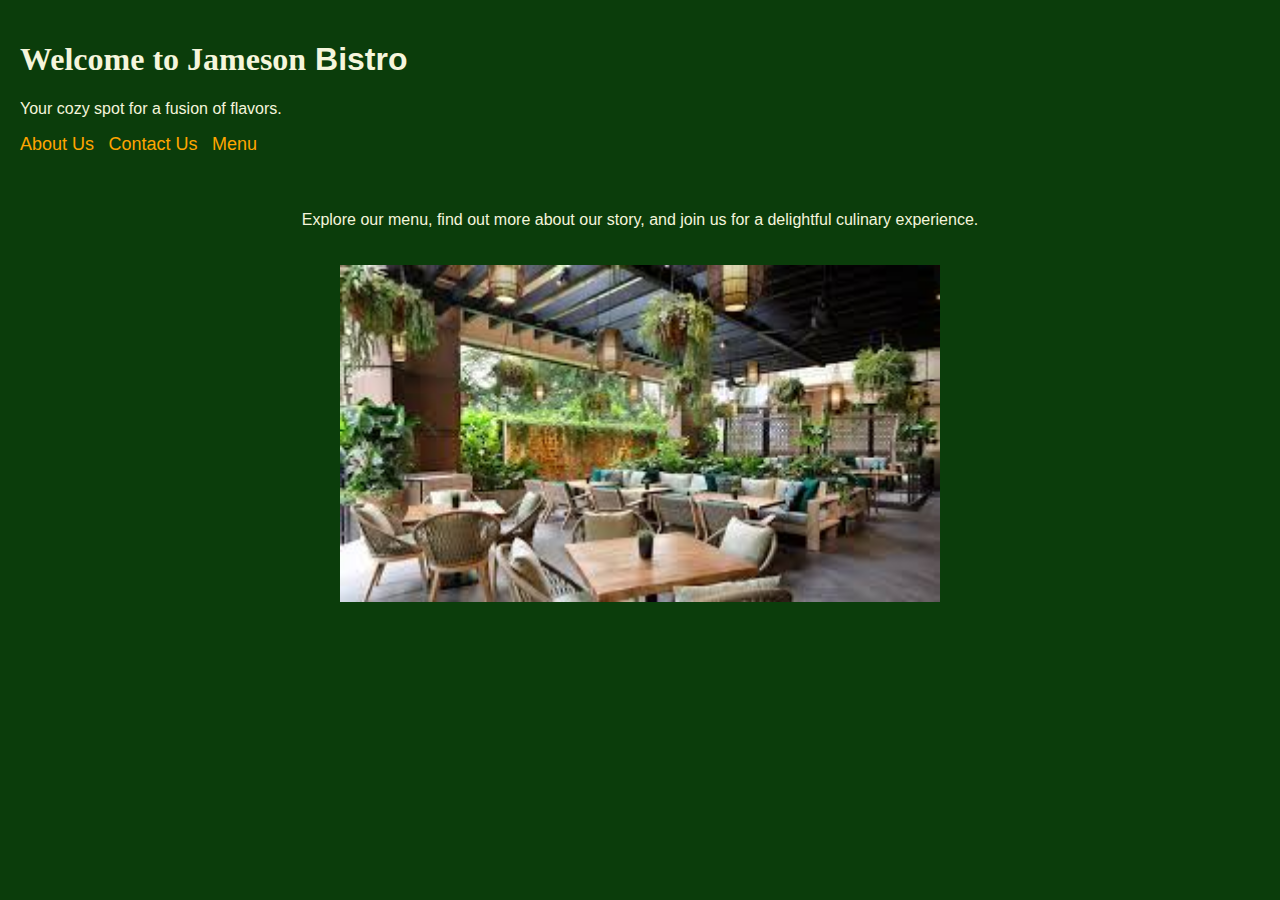
==== index.html @ 762af1d1 "Add files via upload" ====
<!DOCTYPE html>
<html lang="en">
<head>
<meta charset="UTF-8">
<meta name="viewport" content="width=device-width, initial-scale=1.0">
<title>Jameson Bistro</title>
<meta name="description" content="Welcome to Jameson Bistro - A cozy bistro offering a fusion of delicious flavors and a welcoming atmosphere.">
<meta name="keywords" content="Jameson Bistro, food, bistro, dining, cuisine">
<link rel="stylesheet" href="style.css">
</head>
<body>
<header>
<h1> 
<span class="serif-bold">Welcome to Jameson</span> Bistro
</h1>
<p>Your cozy spot for a fusion of flavors.</p>
<nav>
<a href="about.html">About Us</a> 
<a href="contact.html">Contact Us</a>
<a href="menu.html">Menu</a>
</nav>
</header>
<main>
<section>
<p>Explore our menu, find out more about our story, and join us for a delightful culinary experience.</p>
<img src="Greenrestaurant.jpg" alt="A cozy dining scene at Jameson Bistro" width="600" style="margin-top: 20px;">
</section>
</main>
</body>
</html>
---- style.css ----
body {
background-color: #0B3D0B; 
color: #F5F5DC; 
font-family: Arial, sans-serif;
margin: 0;
padding: 0;
}
header {
padding: 20px;
text-align: left; 
}
.serif-bold {
font-family: serif;
font-weight: bold;
}
main {
padding: 20px;
text-align: center;
}
nav a {
color: orange; 
text-decoration: none;
font-size: 18px; 
}

form {
max-width: 600px;
margin: 0 auto;
padding: 20px;
background-color: #333;
color: #fff;
border-radius: 8px;
}
form label {
font-weight: bold;
}
form input, form textarea, form button {
width: 100%;
padding: 10px;
margin-top: 10px;
font-size: 16px;
}
form button {
background-color: orange;
color: #fff;
border: none;
cursor: pointer;
}
form button:hover {
background-color: darkorange;
}



body {
font-family: Arial, sans-serif;
color: #F5F5DC;
background-color: #0B3D0B;
}
header {
padding: 20px;
text-align: left;
}
header nav a {
color: orange;
text-decoration: none;
font-size: 18px;
margin-right: 10px;
}
main {
padding: 20px;
max-width: 800px;
margin: 0 auto;
}
section {
margin-bottom: 30px;
}
section h2 {
color: orange;
border-bottom: 2px solid orange;
padding-bottom: 5px;
}
ul {
list-style: none;
padding: 0;
}
ul li {
margin: 10px 0;
font-size: 18px;
}
ul li strong {
color: #F5F5DC;
}
ul li span {
float: right;
color: #F5F5DC;
font-weight: bold;
}
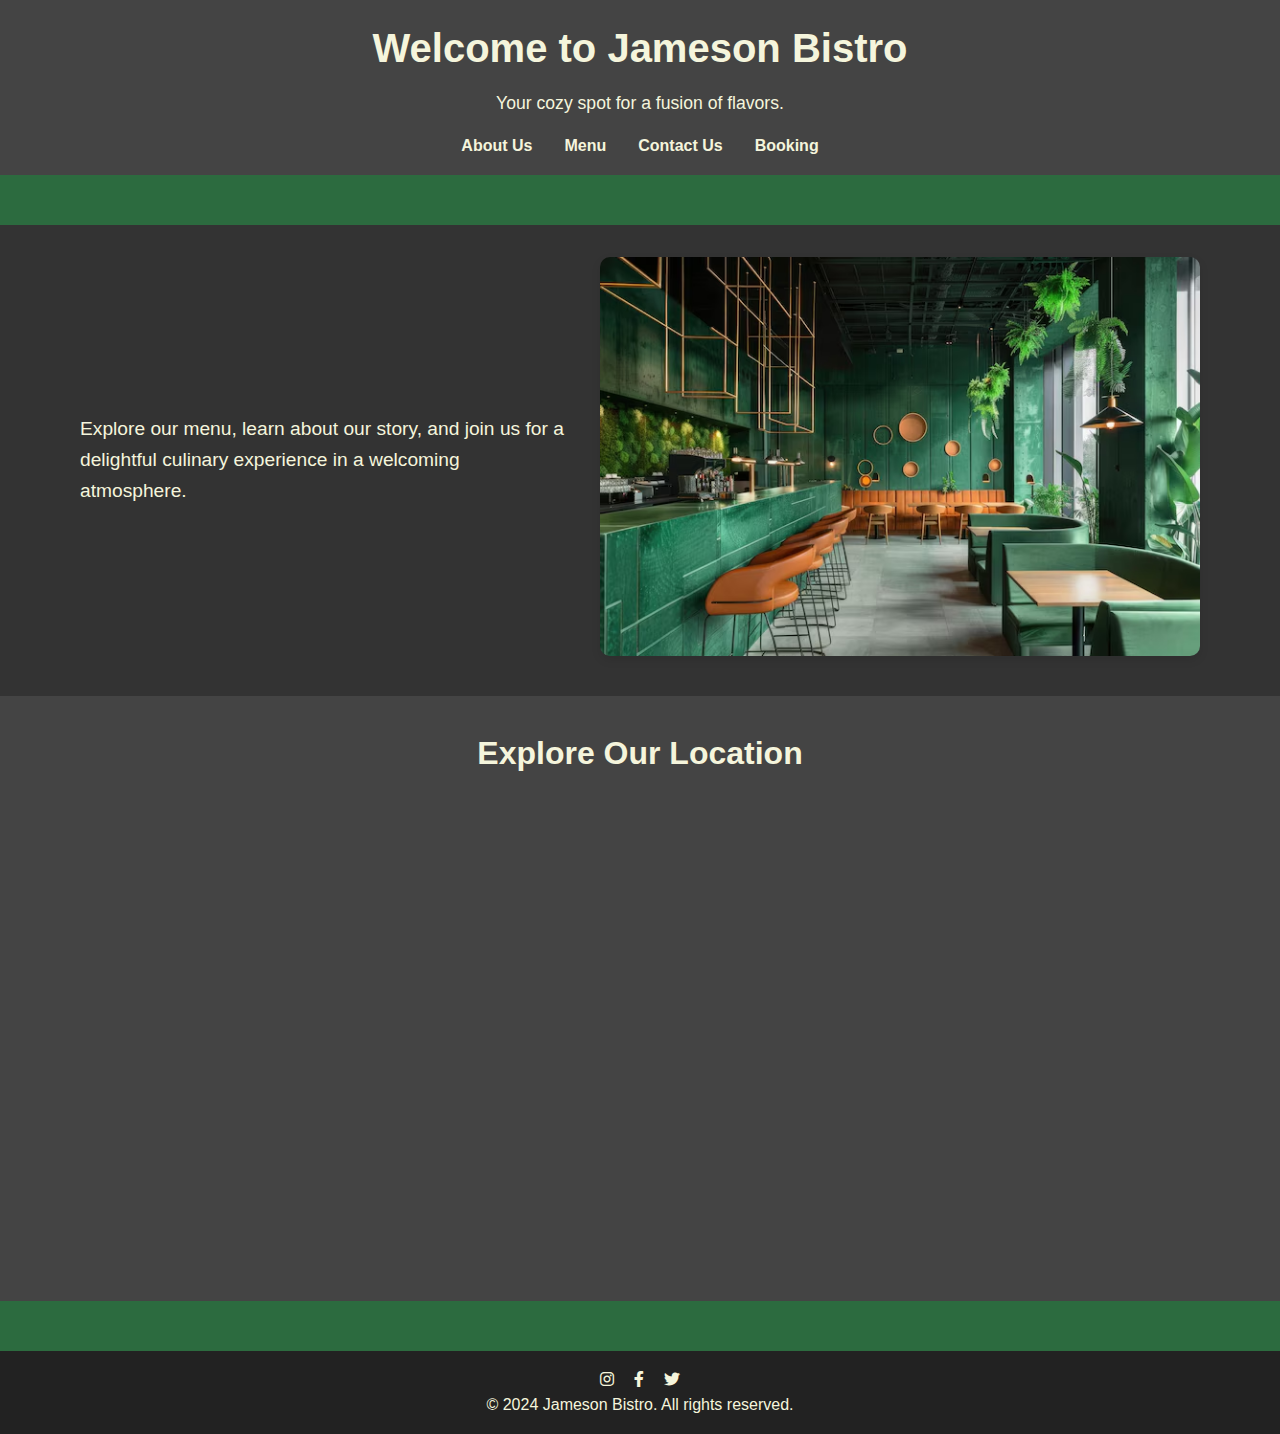
==== commit 1f9ec0d6: "Add files via upload" ====
--- a/index.html
+++ b/index.html
@@ -8,25 +8,150 @@
 <meta name="description" content="Welcome to Jameson Bistro - A cozy bistro offering a fusion of delicious flavors and a welcoming atmosphere.">
 <meta name="keywords" content="Jameson Bistro, food, bistro, dining, cuisine">
 <link rel="stylesheet" href="style.css">
+<link rel="stylesheet" href="https://cdnjs.cloudflare.com/ajax/libs/font-awesome/6.0.0-beta3/css/all.min.css">
+</head>
+<style>
+header {
+background-color: #444;
+color: beige;
+padding: 1em 0;
+text-align: center;
+}
+header h1 {
+margin: 0;
+font-size: 2.5em;
+}
+header p {
+font-size: 1.1em;
+margin: 0.5em 0;
+}
+nav {
+margin-top: 1em;
+}
+nav ul {
+list-style: none;
+padding: 0;
+display: flex;
+justify-content: center;
+}
+nav ul li {
+margin: 0 1em;
+}
+nav ul li a {
+color: beige;
+text-decoration: none;
+font-weight: bold;
+}
+nav ul li a:hover {
+text-decoration: underline;
+}
+.intro {
+background-color: #333;
+color: beige;
+padding: 2em 0;
+}
+.intro .container {
+display: flex;
+align-items: center;
+justify-content: space-between;
+gap: 2em;
+max-width: 1200px;
+margin: 0 auto;
+padding: 0 1em;
+}
+.intro-text {
+max-width: 50%;
+}
+.intro-image img {
+border-radius: 10px;
+width: 100%;
+max-width: 600px;
+}
+#map-section {
+background-color: #444;
+color: beige;
+padding: 2em 0;
+}
+#map-section .container {
+max-width: 1200px;
+margin: 0 auto;
+padding: 0 1em;
+text-align: center;
+}
+#map-section h2 {
+font-size: 2em;
+margin-bottom: 1em;
+color: beige;
+}
+iframe {
+width: 100%;
+max-width: 800px;
+height: 450px;
+border: 0;
+border-radius: 5px;
+}
+footer {
+background-color: #222;
+color: beige;
+padding: 1em 0;
+text-align: center;
+}
+footer .social-media a {
+color: beige;
+margin: 0 0.5em;
+text-decoration: none;
+}
+footer .social-media a:hover {
+text-decoration: underline;
+}
+</style>
 </head>
 <body>
 <header>
-<h1> 
-<span class="serif-bold">Welcome to Jameson</span> Bistro
-</h1>
+<h1>Welcome to Jameson Bistro</h1>
 <p>Your cozy spot for a fusion of flavors.</p>
 <nav>
-<a href="about.html">About Us</a> 
-<a href="contact.html">Contact Us</a>
-<a href="menu.html">Menu</a>
+<ul>
+<li><a href="about.html">About Us</a></li>
+<li><a href="menu.html">Menu</a></li>
+<li><a href="contact.html">Contact Us</a></li>
+<li><a href="booking.html">Booking</a></li>
+</ul>
 </nav>
 </header>
 <main>
-<section>
-<p>Explore our menu, find out more about our story, and join us for a delightful culinary experience.</p>
-<img src="Greenrestaurant.jpg" alt="A cozy dining scene at Jameson Bistro" width="600" style="margin-top: 20px;">
+<section class="intro">
+<div class="container">
+<div class="intro-text">
+<p>Explore our menu, learn about our story, and join us for a delightful culinary experience in a welcoming atmosphere.</p>
+</div>
+<div class="intro-image">
+<img src="green2.jpg" alt="A cozy dining scene at Jameson Bistro">
+</div>
+</div>
+</section>
+<section id="map-section">
+<div class="container">
+<h2>Explore Our Location</h2>
+        
+<iframe src="https://www.google.com/maps/embed?pb=!1m18!1m12!1m3!1d9532.603936536432!2d-6.2520972!3d53.3226499!2m3!1f0!2f0!3f0!3m2!1i1024!2i768!4f13.1!3m3!1m2!1s0x48670ea6802e6a11%3A0x3d836a6eef8dc6bd!2sRanelagh%2C%20Dublin!5e0!3m2!1sen!2sie!4v1733579990510!5m2!1sen!2sie" width="600" height="450" style="border:0;" allowfullscreen="" loading="lazy" referrerpolicy="no-referrer-when-downgrade"></iframe>
+</div>
 </section>
 </main>
+<footer>
+<div class="social-media">
+<a href="https://www.instagram.com/jamesonbistro" target="_blank" aria-label="Instagram">
+<i class="fab fa-instagram"></i>
+</a>
+<a href="https://www.facebook.com/jamesonbistro" target="_blank" aria-label="Facebook">
+<i class="fab fa-facebook-f"></i>
+</a>
+<a href="https://twitter.com/jamesonbistro" target="_blank" aria-label="Twitter">
+<i class="fab fa-twitter"></i>
+</a>
+</div>
+<p>&copy; 2024 Jameson Bistro. All rights reserved.</p>
+</footer>
 </body>
 </html>
 
--- a/style.css
+++ b/style.css
@@ -1,99 +1,202 @@
+
+* {
+    margin: 0;
+    padding: 0;
+    box-sizing: border-box;
+}
 body {
-background-color: #0B3D0B; 
-color: #F5F5DC; 
-font-family: Arial, sans-serif;
-margin: 0;
-padding: 0;
+    font-family: 'Arial', sans-serif;
+    line-height: 1.6;
+    background-color: #2C6B3F;
+    color: #F5F5DC;
+}
+.container {
+    width: 90%;
+    max-width: 1200px;
+    margin: 0 auto;
 }
 header {
-padding: 20px;
-text-align: left; 
-}
-.serif-bold {
-font-family: serif;
-font-weight: bold;
+    background-color: #1C4D28;
+    color: #F5F5DC;
+    padding: 20px 0;
+    text-align: center;
+}
+h1.site-title {
+    font-size: 3rem;
+    margin-bottom: 10px;
+}
+h1 .serif-bold {
+    font-weight: bold;
+}
+.tagline {
+    font-size: 1.2rem;
+    margin-bottom: 20px;
+    font-style: italic;
+}
+nav ul {
+    list-style: none;
+    display: flex;
+    justify-content: center;
+    padding-top: 10px;
+}
+nav ul li {
+    margin: 0 15px;
+}
+nav ul li a {
+    color: #F5F5DC;
+    text-decoration: none;
+    font-size: 1rem;
+    transition: color 0.3s ease;
+}
+nav ul li a:hover {
+    color: #A1C6B7;
 }
 main {
-padding: 20px;
-text-align: center;
-}
-nav a {
-color: orange; 
-text-decoration: none;
-font-size: 18px; 
-}
-
-form {
-max-width: 600px;
-margin: 0 auto;
-padding: 20px;
-background-color: #333;
-color: #fff;
-border-radius: 8px;
-}
-form label {
-font-weight: bold;
-}
-form input, form textarea, form button {
-width: 100%;
-padding: 10px;
-margin-top: 10px;
-font-size: 16px;
-}
-form button {
-background-color: orange;
-color: #fff;
-border: none;
-cursor: pointer;
-}
-form button:hover {
-background-color: darkorange;
-}
-
-
-
-body {
-font-family: Arial, sans-serif;
-color: #F5F5DC;
-background-color: #0B3D0B;
-}
-header {
-padding: 20px;
-text-align: left;
-}
-header nav a {
-color: orange;
-text-decoration: none;
-font-size: 18px;
-margin-right: 10px;
-}
-main {
-padding: 20px;
-max-width: 800px;
-margin: 0 auto;
-}
-section {
-margin-bottom: 30px;
-}
-section h2 {
-color: orange;
-border-bottom: 2px solid orange;
-padding-bottom: 5px;
-}
-ul {
-list-style: none;
-padding: 0;
-}
-ul li {
-margin: 10px 0;
-font-size: 18px;
-}
-ul li strong {
-color: #F5F5DC;
-}
-ul li span {
-float: right;
-color: #F5F5DC;
-font-weight: bold;
-}
-
+    background-color: #2C6B3F;
+    padding: 50px 0;
+}
+.intro {
+    display: flex;
+    flex-direction: row;
+    align-items: center;
+    justify-content: space-between;
+    gap: 20px;
+}
+.intro-text {
+    flex: 1;
+    font-size: 1.2rem;
+    line-height: 1.6;
+}
+.intro-image img {
+    border-radius: 10px;
+    box-shadow: 0 4px 10px rgba(0, 0, 0, 0.1);
+    max-width: 100%;
+}
+footer {
+    background-color: #1C4D28;
+    color: #F5F5DC;
+    padding: 20px;
+    text-align: center;
+}
+footer p {
+    font-size: 1rem;
+}
+.social-media a {
+    color: #F5F5DC;
+    margin: 0 10px;
+    text-decoration: none;
+    font-size: 1rem;
+}
+.social-media a:hover {
+    color: #A1C6B7;
+}
+.slider-container {
+    position: relative;
+    overflow: hidden;
+    width: 100%;
+    margin: 0;  
+}
+.slider {
+    display: flex;
+    transition: transform 0.5s ease-in-out;
+}
+.slider-image {
+    width: 100%; 
+    object-fit: cover; 
+}
+.slider-controls {
+    position: absolute;
+    top: 50%;
+    width: 100%;
+    display: flex;
+    justify-content: space-between;
+    transform: translateY(-50%);
+}
+.slider-controls button {
+    background-color: rgba(0, 0, 0, 0.5);
+    color: white;
+    border: none;
+    padding: 10px;
+    cursor: pointer;
+    font-size: 20px;
+}
+.slider-controls button:hover {
+    background-color: rgba(0, 0, 0, 0.8);
+}
+.slider-container + .slider-container {
+    margin-top: 0;  
+}
+
+@media (max-width: 1024px) {
+   
+    h1.site-title {
+        font-size: 2.5rem;
+    }
+    .tagline {
+        font-size: 1rem;
+    }
+
+    .intro {
+        flex-direction: column;
+        text-align: center;
+    }
+    .intro-text {
+        margin-bottom: 20px;
+    }
+    .intro-image img {
+        width: 100%;
+    }
+    nav ul {
+        flex-direction: column;
+    }
+    nav ul li {
+        margin: 10px 0;
+    }
+}
+
+@media (max-width: 768px) {
+    
+    h1.site-title {
+        font-size: 2rem;
+    }
+    .tagline {
+        font-size: 0.9rem;
+    }
+    .intro-text {
+        font-size: 1rem;
+    }
+    .intro-image img {
+        width: 100%;
+    }
+
+    .social-media a {
+        font-size: 0.9rem;
+    }
+    
+    .slider-controls button {
+        font-size: 16px;
+        padding: 8px;
+    }
+}
+
+@media (max-width: 480px) {
+    
+    h1.site-title {
+        font-size: 1.8rem;
+    }
+    .tagline {
+        font-size: 0.8rem;
+    }
+    .intro-text {
+        font-size: 0.9rem;
+    }
+    .social-media a {
+        font-size: 0.8rem;
+    }
+    .slider-controls button {
+        font-size: 14px;
+        padding: 6px;
+    }
+}
+
+
